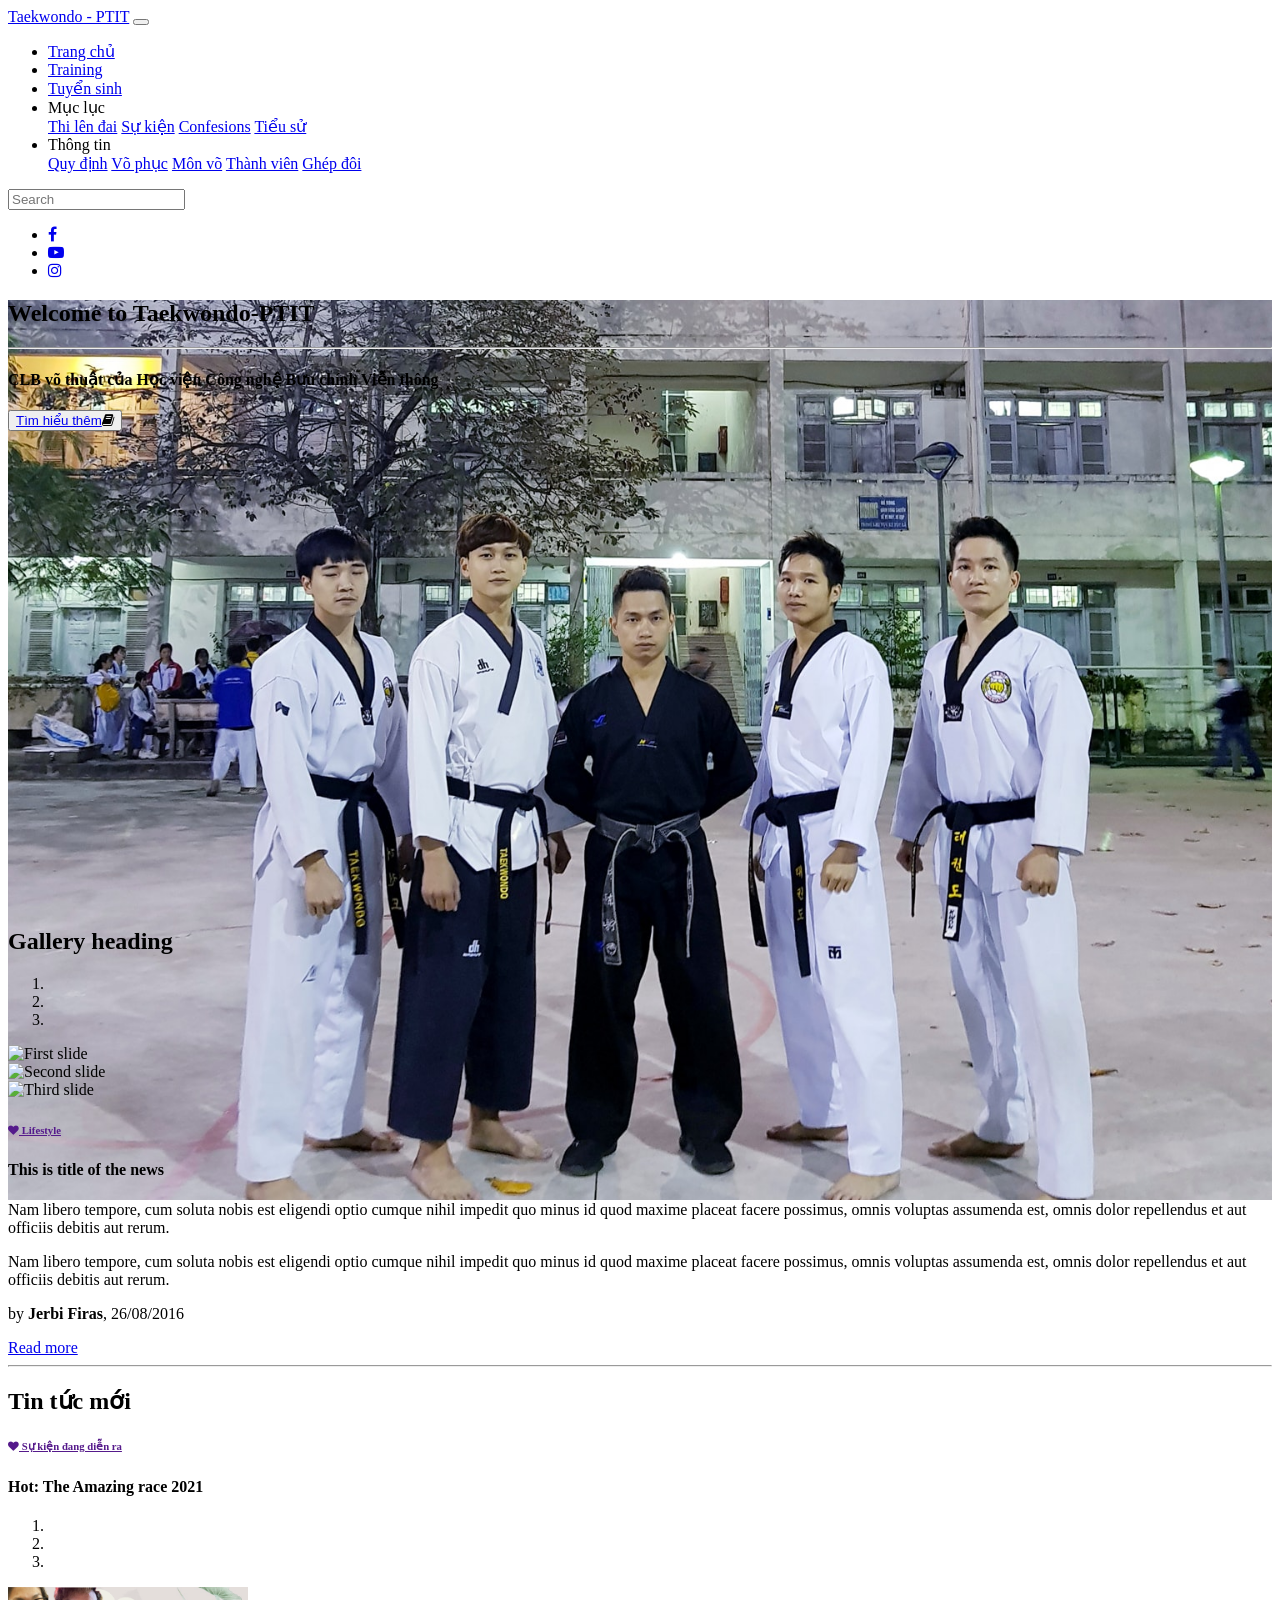
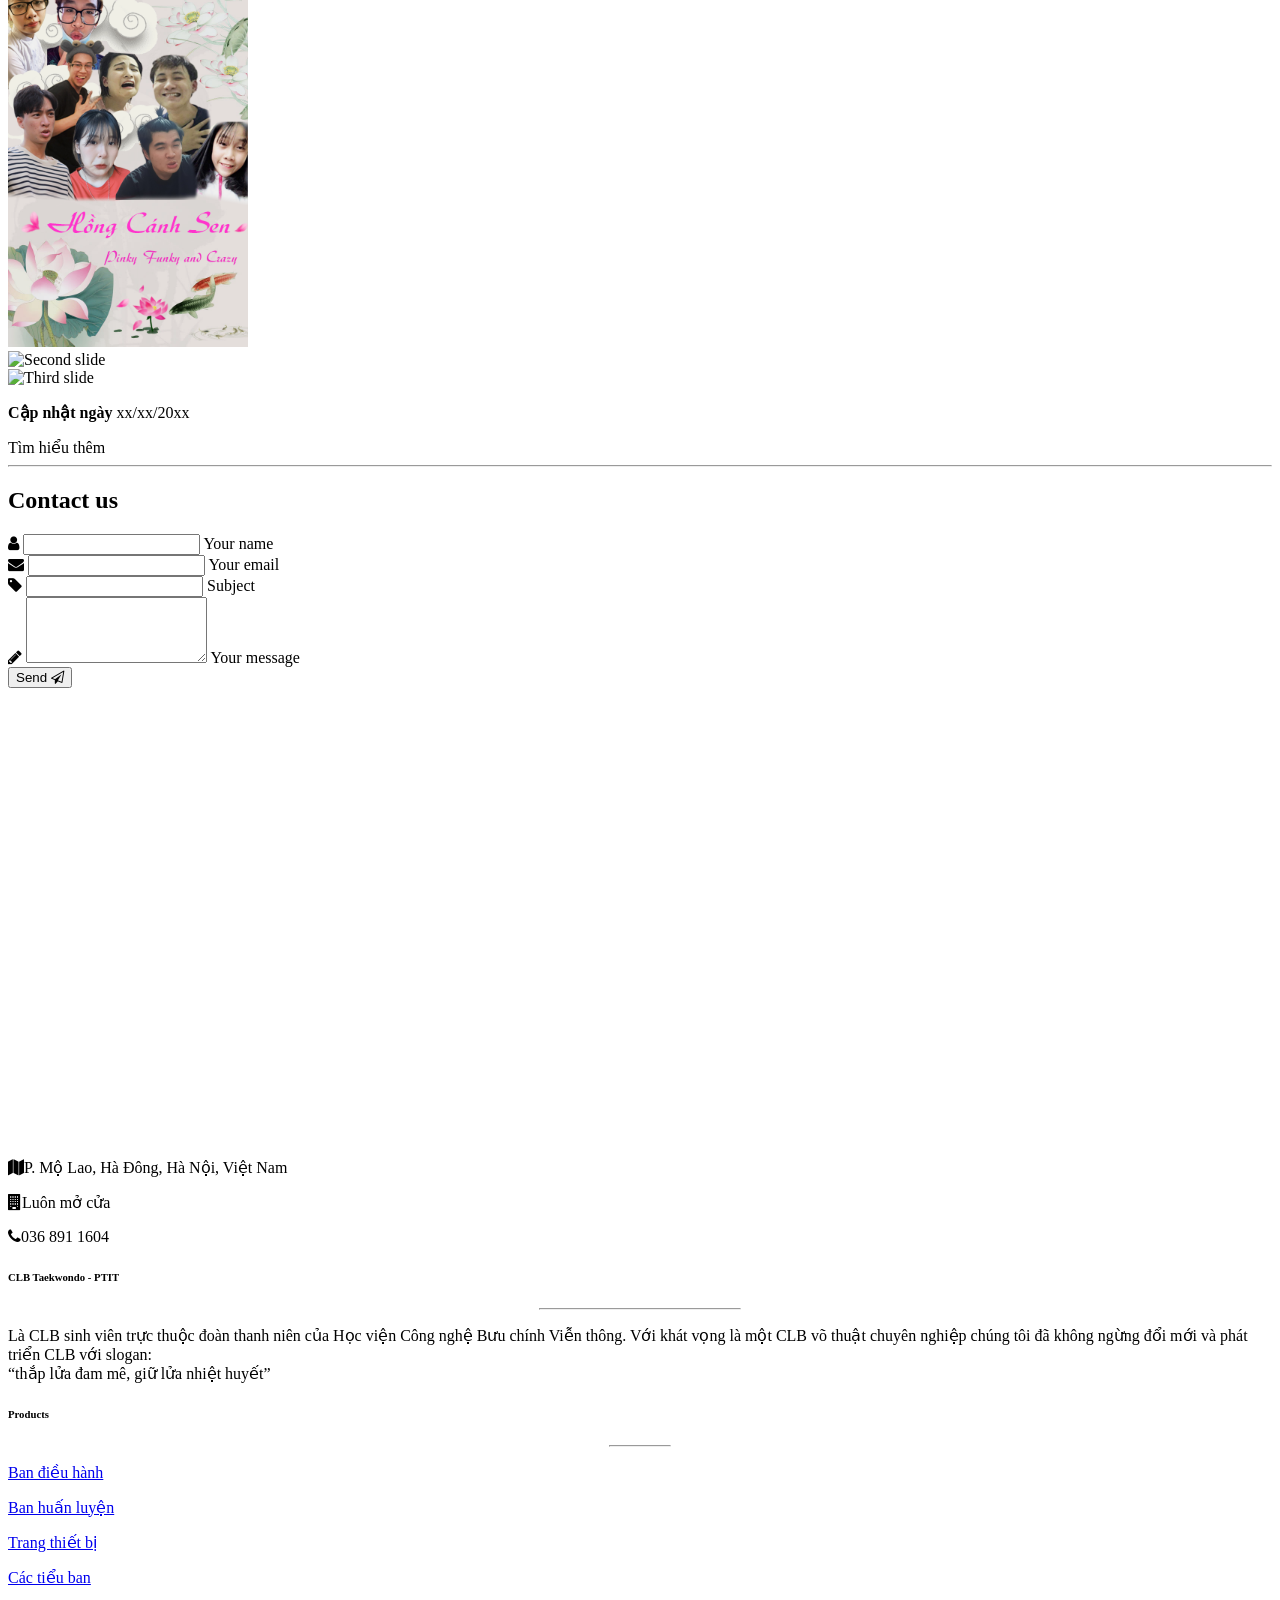
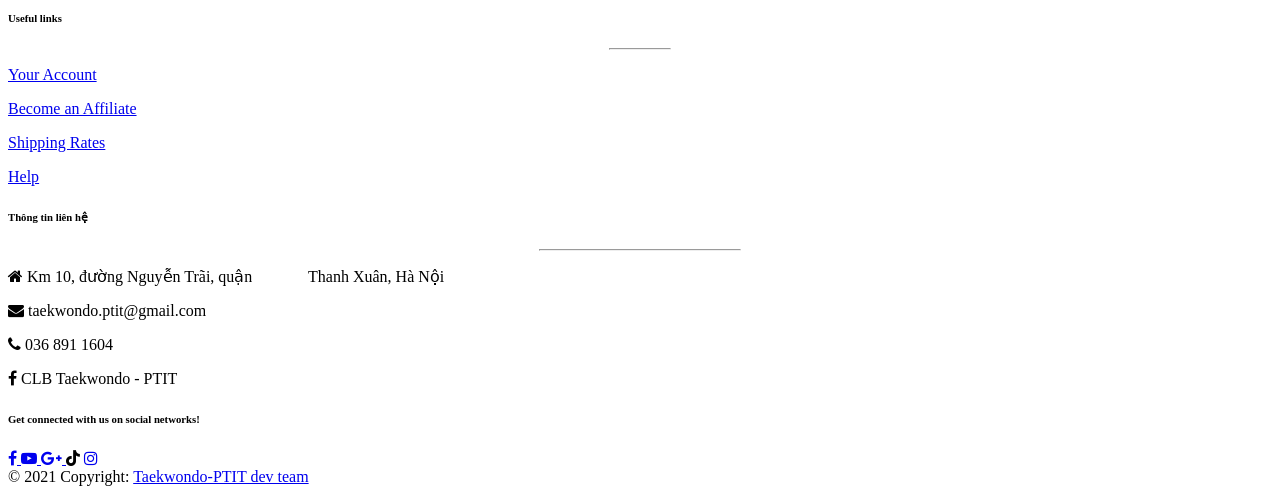
==== bandieuhanh.html @ 9d8fe041 "Them trang phu" ====
<!DOCTYPE html>
<html lang="en">

<head>
    <meta charset="utf-8">
    <meta name="viewport" content="width=device-width, initial-scale=1, shrink-to-fit=no">
    <meta http-equiv="x-ua-compatible" content="ie=edge">
    <link rel="shortcut icon" href="/favicon.ico">
    <title>Câu lạc bộ Taekwondo-PTIT</title>
    <!-- Font Awesome -->
    <link rel="stylesheet" href="https://cdnjs.cloudflare.com/ajax/libs/font-awesome/5.15.1/css/all.min.css" />
    <link rel="stylesheet" href="https://maxcdn.bootstrapcdn.com/font-awesome/4.7.0/css/font-awesome.min.css">
    <!-- Bootstrap core CSS -->
    <link href="css/bootstrap.min.css" rel="stylesheet">
    <!-- Material Design Bootstrap -->
    <link href="css/mdb.min.css" rel="stylesheet">
    <!-- Your custom styles (optional) -->
    <link href="css/style.css" rel="stylesheet">
</head>

<body>
  <!--Main Navigation-->
  <header>
    <!--Navbar-->

    <nav class="navbar navbar-expand-lg navbar-dark fixed-top scrolling-navbar">

        <div class="container">

            <!-- Navbar brand -->
            <a class="navbar-brand" href="#">Taekwondo - PTIT</a>

            <!-- Collapse button -->
            <button class="navbar-toggler" type="button" data-toggle="collapse" data-target="#basicExampleNav" aria-controls="basicExampleNav"
                aria-expanded="false" aria-label="Toggle navigation">
                <span class="navbar-toggler-icon"></span>
            </button>

            <!-- Collapsible content -->
            <div class="collapse navbar-collapse" id="basicExampleNav">

                <!-- Links -->

<ul class="navbar-nav mr-auto smooth-scroll">
                    <li class="nav-item active">
                        <a class="nav-link" href="index.html">Trang chủ
                            <span class="sr-only">(current)</span>
                        </a>
                    </li>
                    <li class="nav-item">
                        <a class="nav-link" href="http://quiz.taek.cf">Training</a>
                    </li>
                    <li class="nav-item">
                        <a class="nav-link" href="signup.html">Tuyển sinh</a>
                    </li>

                    <!-- Dropdown -->
                    <li class="nav-item dropdown">
                        <a class="nav-link dropdown-toggle" id="navbarDropdownMenuLink" data-toggle="dropdown" aria-haspopup="true" aria-expanded="false">Mục lục</a>
                        <div class="dropdown-menu dropdown-primary" aria-labelledby="navbarDropdownMenuLink">
                            <a class="dropdown-item" href="#">Thi lên đai</a>
                            <a class="dropdown-item" href="#">Sự kiện</a>
                            <a class="dropdown-item" href="#">Confesions</a>
                            <a class="dropdown-item" href="#">Tiểu sử</a>
                        </div>
                    </li>

                    <li class="nav-item dropdown">
                        <a class="nav-link dropdown-toggle" id="navbarDropdownMenuLink" data-toggle="dropdown" aria-haspopup="true" aria-expanded="false">Thông tin</a>
                        <div class="dropdown-menu dropdown-primary" aria-labelledby="navbarDropdownMenuLink">
                            <a class="dropdown-item" href="#">Quy định</a>
                            <a class="dropdown-item" href="/vophuc.html">Võ phục</a>
                            <a class="dropdown-item" href="#">Môn võ</a>
                            <a class="dropdown-item" href="/thanhvien.html">Thành viên</a>
                            <a class="dropdown-item" href="/ghepdoi.html">Ghép đôi</a>
                        </div>
                    </li>
                </ul>
                <!-- Links -->

                <form class="form-inline">
                    <div class="md-form mt-0">
                        <input class="form-control mr-sm-2" type="text" placeholder="Search" aria-label="Search">
                    </div>
                </form>
            </div>
            <!-- Collapsible content -->
            <!-- Social Icon  -->
            <ul class="navbar-nav nav-flex-icons">
                <li class="nav-item">
                    <a class="nav-link" href="https://www.facebook.com/taekwondo.ptit"><i class="fa fa-facebook"></i></a>
                </li>
                <li class="nav-item">
                    <a class="nav-link" href="https://www.youtube.com/c/PTITTaekwondo/featured"><i class="fa fa-youtube-play"></i></a>
                </li>
                <li class="nav-item">
                    <a class="nav-link" href="https://www.instagram.com/taekwondo.ptit/"><i class="fa fa-instagram"></i></a>
                </li>
            </ul>
        </div>
    </nav>
    <!--Mask-->
<div id="intro" class="view">

  <!--Mask-->
  <div id="intro" class="view">

      <div class="mask rgba-black-strong">

          <div class="container-fluid d-flex align-items-center justify-content-center h-100">

              <div class="row d-flex justify-content-center text-center">

                  <div class="col-md-10">

                      <!-- Heading -->
                      <h2 class="display-4 font-weight-bold white-text pt-5 mb-2">Welcome to Taekwondo-PTIT</h2>

                      <!-- Divider -->
                      <hr class="hr-light">

                      <!-- Description -->
                      <h4 class="white-text my-4">CLB võ thuật của Học viện Công nghệ Bưu chính Viễn thông</h4>
                      <button type="button" class="btn btn-outline-white"><a href="#end_headers" class="white-text my-4"><span></span>Tìm hiểu thêm</a><i class="fa fa-book ml-2"></i></button>
                      <section id="end_headers"></section>
                  </div>

              </div>

          </div>

      </div>

  </div>
  <!--/.Mask-->

</div>
<!--/.Mask-->
    <!--/.Navbar-->
  </header>
  <!--Main Navigation-->

  <!--Main layout-->
  <!--Main layout-->
  <main class="mt-5">
      <div class="container">

        <section id="gallery">

            <!-- Heading -->
            <h2 class="mb-5 font-weight-bold text-center">Gallery heading</h2>
      
            <!--Grid row-->
            <div class="row">
      
                <!--Grid column-->
                <!--Grid column-->
      <div class="col-md-6 mb-4">
      
          <!--Carousel Wrapper-->
          <div id="carousel-example-1z" class="carousel slide carousel-fade" data-ride="carousel">
              <!--Indicators-->
              <ol class="carousel-indicators">
                  <li data-target="#carousel-example-1z" data-slide-to="0" class="active"></li>
                  <li data-target="#carousel-example-1z" data-slide-to="1"></li>
                  <li data-target="#carousel-example-1z" data-slide-to="2"></li>
              </ol>
              <!--/.Indicators-->
              <!--Slides-->
              <div class="carousel-inner z-depth-1-half" role="listbox">
                  <!--First slide-->
                  <div class="carousel-item active">
                      <img class="d-block w-100" src="https://mdbootstrap.com/img/Photos/Others/images/84.jpg" alt="First slide">
                  </div>
                  <!--/First slide-->
                  <!--Second slide-->
                  <div class="carousel-item">
                      <img class="d-block w-100" src="https://mdbootstrap.com/img/Photos/Others/images/85.jpg" alt="Second slide">
                  </div>
                  <!--/Second slide-->
                  <!--Third slide-->
                  <div class="carousel-item">
                      <img class="d-block w-100" src="https://mdbootstrap.com/img/Photos/Others/images/86.jpg" alt="Third slide">
              <!--/.Controls-->
          </div>
          <!--/.Carousel Wrapper-->
      
      </div>
      <!--Grid column-->
                <div class="col-md-6 mb-4">
                  <!--Grid column-->
                  <div class="col-md-6">
      
                      <!--Excerpt-->
                      <a href="" class="teal-text">
                          <h6 class="pb-1"><i class="fa fa-heart"></i><strong> Lifestyle </strong></h6>
                      </a>
                      <h4 class="mb-3"><strong>This is title of the news</strong></h4>
                      <p>Nam libero tempore, cum soluta nobis est eligendi optio cumque nihil impedit quo minus id quod maxime
                          placeat facere possimus, omnis voluptas assumenda est, omnis dolor repellendus et aut officiis
                          debitis aut rerum.</p>
      
                      <p>Nam libero tempore, cum soluta nobis est eligendi optio cumque nihil impedit quo minus id quod maxime
                          placeat facere possimus, omnis voluptas assumenda est, omnis dolor repellendus et aut officiis
                          debitis aut rerum.</p>
                      <p>by <a><strong>Jerbi Firas</strong></a>, 26/08/2016</p>
                      <a class="btn btn-primary btn-md" href="https://www.facebook.com/thanh.letien.714049">Read more</a>
      
                  </div>
                  <!--Grid column-->
      
      
                </div>
                <!--Grid column-->
      
                <!--Grid column-->
                <div class="col-md-6">
      
      
      
                </div>
                <!--Grid column-->
      
            </div>
            <!--Grid row-->
      
        </section>
        <!--Section: Gallery-->
      
          <hr class="my-5">

          <!--Section: Gallery-->
          <!--Section: Gallery-->
  <section id="gallery">

      <!-- Heading -->
      <h2 class="mb-5 font-weight-bold text-center">Tin tức mới</h2>

      <!--Grid row-->
      <div class="row">

          <!--Grid column-->
          <!--Grid column-->
<div class="col-md-6 mb-4">

    <!--Carousel Wrapper-->
    <a href="" class="link">
        <h6 class="pb-1"><i class="fa fa-heart"></i><strong> Sự kiện đang diễn ra </strong></h6>
    </a>
    <h4 class="mb-3"><strong>Hot: The Amazing race 2021</strong></h4>
    <div id="carousel-example-1z" class="carousel slide carousel-fade" data-ride="carousel">
        <!--Indicators-->
        <ol class="carousel-indicators">
            <li data-target="#carousel-example-1z" data-slide-to="0" class="active"></li>
            <li data-target="#carousel-example-1z" data-slide-to="1"></li>
            <li data-target="#carousel-example-1z" data-slide-to="2"></li>
        </ol>
        <!--/.Indicators-->
        <!--Slides-->
        <div class="carousel-inner z-depth-1-half" role="listbox">
            <!--First slide-->
            <div class="carousel-item active">
                <img class="d-block w-100" src="/img/hoatdong/ama6.png" alt="First slide" style=" height: 360px; object-fit: cover;">
            </div>
            <!--/First slide-->
            <!--Second slide-->
            <div class="carousel-item">
                <img class="d-block w-100" src="https://mdbootstrap.com/img/Photos/Others/images/85.jpg" alt="Second slide">
            </div>
            <!--/Second slide-->
            <!--Third slide-->
            <div class="carousel-item">
                <img class="d-block w-100" src="https://mdbootstrap.com/img/Photos/Others/images/86.jpg" alt="Third slide">
            </div>
            <!--/Third slide-->
        </div>
        <!--/.Slides-->
        <!--Controls-->
        <a class="carousel-control-prev" href="#carousel-example-1z" role="button" data-slide="prev">
            <span class="carousel-control-prev-icon" aria-hidden="true"></span>
            <span class="sr-only">Previous</span>
        </a>
        <a class="carousel-control-next" href="#carousel-example-1z" role="button" data-slide="next">
            <span class="carousel-control-next-icon" aria-hidden="true"></span>
            <span class="sr-only">Next</span>
        </a>
        <p><a><strong>Cập nhật ngày</strong></a> xx/xx/20xx</p>
        <a class="btn btn-primary btn-md">Tìm hiểu thêm</a>
        <!--/.Controls-->
    </div>
    <!--/.Carousel Wrapper-->

</div>
<!--Grid column-->
          <div class="col-md-6 mb-4">
            <!--Grid column-->
            <div class="col-md-12">
                <!--cmt FB-->
                <div id="fb-root" class="col-lg-1 col-md-6"></div>
                <script async defer crossorigin="anonymous" src="https://connect.facebook.net/vi_VN/sdk.js#xfbml=1&version=v11.0&appId=285078402724803&autoLogAppEvents=1" nonce="M5iCdCdW"></script>        
                <div class="fb-comments" data-href="https://www.facebook.com/taekwondo.ptit/posts/4247900958662551" data-width="515" data-numposts="2">
                </div>
                <div class="col-lg-1 col-md-12"></div>
                <!--cmt fb-->
            </div>
            <!--Grid column-->


          </div>
          <!--Grid column-->

          <!--Grid column-->
          <div class="col-md-6">



          </div>
          <!--Grid column-->

      </div>
      <!--Grid row-->

  </section>
  <!--Section: Gallery-->
          <!--Section: Gallery-->

          <hr class="my-5">

          <!--Section: Contact-->
          <!--Section: Contact-->
    <section id="contact">

        <!-- Heading -->
        <h2 class="mb-5 font-weight-bold text-center">Contact us</h2>

        <!--Grid row-->
        <div class="row">

          <!--Grid column-->
    <div class="col-lg-5 col-md-12">
      <!-- Form contact -->
      <form class="p-5">
        <div class="md-form form-sm"> <i class="fa fa-user prefix grey-text"></i>
          <input type="text" id="form3" class="form-control form-control-sm">
          <label for="form3">Your name</label>
        </div>
        <div class="md-form form-sm"> <i class="fa fa-envelope prefix grey-text"></i>
          <input type="text" id="form2" class="form-control form-control-sm">
          <label for="form2">Your email</label>
        </div>
        <div class="md-form form-sm"> <i class="fa fa-tag prefix grey-text"></i>
          <input type="text" id="form32" class="form-control form-control-sm">
          <label for="form34">Subject</label>
        </div>
        <div class="md-form form-sm"> <i class="fa fa-pencil prefix grey-text"></i>
          <textarea type="text" id="form8" class="md-textarea form-control form-control-sm" rows="4"></textarea>
          <label for="form8">Your message</label>
        </div>
        <div class="text-center mt-4">
          <button class="btn btn-primary">Send <i class="fa fa-paper-plane-o ml-1"></i></button>
        </div>
      </form>
      <!-- Form contact -->
    </div>
    <!--Grid column-->
        <div class="col-lg-2 col-md-12">



        </div>
        <!--Grid column-->

        <!--Grid column-->
        <div class="col-lg-5 col-md-12">

          <!--Google map-->
          <!-- <div id="map-container" class="z-depth-1-half map-container mb-5" style="height: 400px"></div> -->
          <iframe src="https://www.google.com/maps/embed?pb=!1m18!1m12!1m3!1d59614.138624759544!2d105.74406439994821!3d20.95718654436127!2m3!1f0!2f0!3f0!3m2!1i1024!2i768!4f13.1!3m3!1m2!1s0x3135ade1a3c1bb5d%3A0x5672057fb1892ed3!2zSOG7jWMgVmnhu4duIEPDtG5nIG5naOG7hyBCxrB1IENow61uaCBWaeG7hW4gVGjDtG5nIEjDoCBO4buZaQ!5e0!3m2!1svi!2s!4v1624217800967!5m2!1svi!2s" width="100%" height="450" style="border:0;" allowfullscreen="" loading="lazy"></iframe>
          <!--Grid row-->
          <div class="row text-center">

              <!--Grid column-->
              <div class="col-lg-4 col-md-12 mb-3">

                  <p><i class="fa fa-map fa-1x mr-2 grey-text"></i>P. Mộ Lao, Hà Đông, Hà Nội, Việt Nam</p>

              </div>
              <!--Grid column-->

              <!--Grid column-->
              <div class="col-lg-4 col-md-6 mb-3">

                  <p><i class="fa fa-building fa-1x mr-2 grey-text"></i>Luôn mở cửa</p>

              </div>
              <!--Grid column-->

              <!--Grid column-->
              <div class="col-lg-4 col-md-6 mb-3">

                  <p><i class="fa fa-phone fa-1x mr-2 grey-text"></i>036 891 1604</p>

              </div>
              <!--Grid column-->

          </div>
          <!--Grid row-->
          <!--Thông tin thành viên-->
        </div>
        <div class="col-lg-3 col-md-12"> </div>
        <div class="col-lg-3 col-md-12"> </div>

        <!--Grid column-->
        <div class="col-lg-5 col-md-12"> </div>
        <div class="col-lg-6 col-md-12">
		</div>
        <div class="col-lg-3 col-md-12"> </div>


<!--Thông tin thành viên-->
</div>
        <!--Grid row-->

    </section>
    <!--Section: Contact-->
          <!--Section: Contact-->

      </div>
  </main>
  <!--Main layout-->
  <!--Main layout-->

  <!--Footer-->
  <!--Footer-->
  <footer class="page-footer font-small rgba-black-strong pt-4 mt-4">

      <!--Footer Links-->
      <!--Footer Links-->
<div class="container mt-5 mb-4 text-center text-md-left">
    <div class="row mt-3">

        <!--First column-->
        <div class="col-md-3 col-lg-4 col-xl-3 mb-4">
            <h6 class="text-uppercase font-weight-bold">
                <strong>CLB Taekwondo - PTIT</strong>
            </h6>
            <hr class="deep-purple accent-2 mb-4 mt-0 d-inline-block mx-auto" style="width: 200px;">
            <p>Là CLB sinh viên trực thuộc đoàn thanh niên của Học viện Công nghệ Bưu chính Viễn thông. Với khát vọng là một CLB võ thuật chuyên nghiệp chúng tôi đã không ngừng đổi mới và phát triển CLB với slogan:<br> “thắp lửa đam mê, giữ lửa nhiệt huyết”</p>
        </div>
        <!--/.First column-->

        <!--Second column-->
        <div class="col-md-2 col-lg-2 col-xl-2 mx-auto mb-4">
            <h6 class="text-uppercase font-weight-bold">
                <strong>Products</strong>
            </h6>
            <hr class="deep-purple accent-2 mb-4 mt-0 d-inline-block mx-auto" style="width: 60px;">
            <p>
                <a href="#!">Ban điều hành</a>
            </p>
            <p>
                <a href="#!">Ban huấn luyện</a>
            </p>
            <p>
                <a href="#!">Trang thiết bị</a>
            </p>
            <p>
                <a href="#!">Các tiểu ban</a>
            </p>
        </div>
        <!--/.Second column-->

        <!--Third column-->
        <div class="col-md-3 col-lg-2 col-xl-2 mx-auto mb-4">
            <h6 class="text-uppercase font-weight-bold">
                <strong>Useful links</strong>
            </h6>
            <hr class="deep-purple accent-2 mb-4 mt-0 d-inline-block mx-auto" style="width: 60px;">
            <p>
                <a href="#!">Your Account</a>
            </p>
            <p>
                <a href="#!">Become an Affiliate</a>
            </p>
            <p>
                <a href="#!">Shipping Rates</a>
            </p>
            <p>
                <a href="#!">Help</a>
            </p>
        </div>
        <!--/.Third column-->

        <!--Fourth column-->
        <div class="col-md-4 col-lg-3 col-xl-3">
            <h6 class="text-uppercase font-weight-bold">
                <strong>Thông tin liên hệ</strong>
            </h6>
            <hr class="deep-purple accent-2 mb-4 mt-0 d-inline-block mx-auto" style="width: 200px;">
            <p>
                <i class="fa fa-home mr-3"></i> Km 10, đường Nguyễn Trãi, quận &nbsp &nbsp &nbsp &nbsp &nbsp &nbsp &nbspThanh Xuân, Hà Nội </p>
            <p>
                <i class="fa fa-envelope mr-3"></i> taekwondo.ptit@gmail.com</p>
            <p>
                <i class="fa fa-phone mr-3"></i> 036 891 1604</p>
            <p>
                <i class="fa fa-facebook mr-3"></i> CLB Taekwondo - PTIT
                <a class="nav-link" href="https://www.facebook.com/messages/t/310527119066641"><i class="CLB Taekwondo - PTIT"></i></a>
            </p>
        </div>
        <!--/.Fourth column-->

    </div>
</div>
<!--/.Footer Links-->
<!--Footer-->
<footer class="page-footer font-small blue">

    <!-- Social buttons -->
    <div class="primary-color">
        <div class="container">
            <!--Grid row-->
            <div class="row py-4 d-flex align-items-center">

                <!--Grid column-->
                <div class="col-md-6 col-lg-5 text-center text-md-left mb-4 mb-md-0">
                    <h6 class="mb-0 white-text">Get connected with us on social networks!</h6>
                </div>
                <!--Grid column-->

                <!--Grid column-->
                <div class="col-md-6 col-lg-7 text-center text-md-right">
                    <!--Facebook-->
                    <a class= "fb-ic" "nav-link" href="https://www.facebook.com/taekwondo.ptit">
                        <i class="fa fa-facebook white-text mr-4"> </i>
                    </a>
                    <!--Youtube-->
                    <a class="yt-ic" "nav-link" href="https://www.youtube.com/c/PTITTaekwondo/featured">
                        <i class="fa fa-youtube-play white-text mr-4"> </i>
                    </a>
                    <!--Google +-->
                    <a class="gplus-ic" href="taekwondo.ptit@gmail.com">
                        <i class="fa fa-google-plus white-text mr-4"> </i>
                    </a>
                    <!--Messenger-->
                    <a class="tik-ic">
                        <i class="fab fa-tiktok white-text mr-4"> </i>
                    </a>
                    <!--Instagram-->
                    <a class="ins-ic" "nav-link" href="https://www.instagram.com/taekwondo.ptit/">
                        <i class="fa fa-instagram white-text mr-lg-4"> </i>
                    </a>
                </div>
                <!--Grid column-->

            </div>
            <!--Grid row-->
        </div>
    </div>
    <!-- Social buttons -->

    <!--Footer Links-->


              <!--First column-->

      <!--/.Footer Links-->

      <!--Copyright-->
      <!--Footer-->
<footer class="page-footer unique-color-dark pt-0">
          © 2021 Copyright:
          <a href="#"> Taekwondo-PTIT dev team </a>
      </div>
      <!--/.Copyright-->

  </footer>
  <!--/.Footer-->
  <!--Footer-->
    <!-- JQuery -->
    <script type="text/javascript" src="js/jquery-3.3.1.min.js"></script>
    <!-- Bootstrap tooltips -->
    <script type="text/javascript" src="js/popper.min.js"></script>
    <!-- Bootstrap core JavaScript -->
    <script type="text/javascript" src="js/bootstrap.min.js"></script>
    <!-- MDB core JavaScript -->
    <script type="text/javascript" src="js/mdb.min.js"></script>
    <!-- <script src="https://maps.google.com/maps/api/js"></script> -->
    <script>
    $('.carousel').carousel({
        interval: 2000,
    })
</script>
<!-- Google Maps settings -->
<script>
  // Regular map
  function regular_map() {
      var var_location = new google.maps.LatLng(36.870806, 10.197207);

      var var_mapoptions = {
          center: var_location,
          zoom: 14
      };

      var var_map = new google.maps.Map(document.getElementById("map-container"),
          var_mapoptions);

      var var_marker = new google.maps.Marker({
          position: var_location,
          map: var_map,
          title: "Tunisia"
      });
  }

  // Initialize maps
//   google.maps.event.addDomListener(window, 'load', regular_map);
</script>
</body>

</html>
---- css/style.css ----
html,
body,
header,
#intro {
    height: 100%;
}

#intro {
    background: url("../img/background/wallpaper.jpg")no-repeat center center fixed;
    -webkit-background-size: cover;
    -moz-background-size: cover;
    -o-background-size: cover;
    background-size: cover;
}
.top-nav-collapse {
  background-color: #24355C;
}
@media (max-width: 768px) {
  .navbar:not(.top-nav-collapse) {
    background-color: #24355C;
  }
}
@media (min-width: 800px) and (max-width: 850px) {
  .navbar:not(.top-nav-collapse) {
    background-color: #24355C;
  }
}
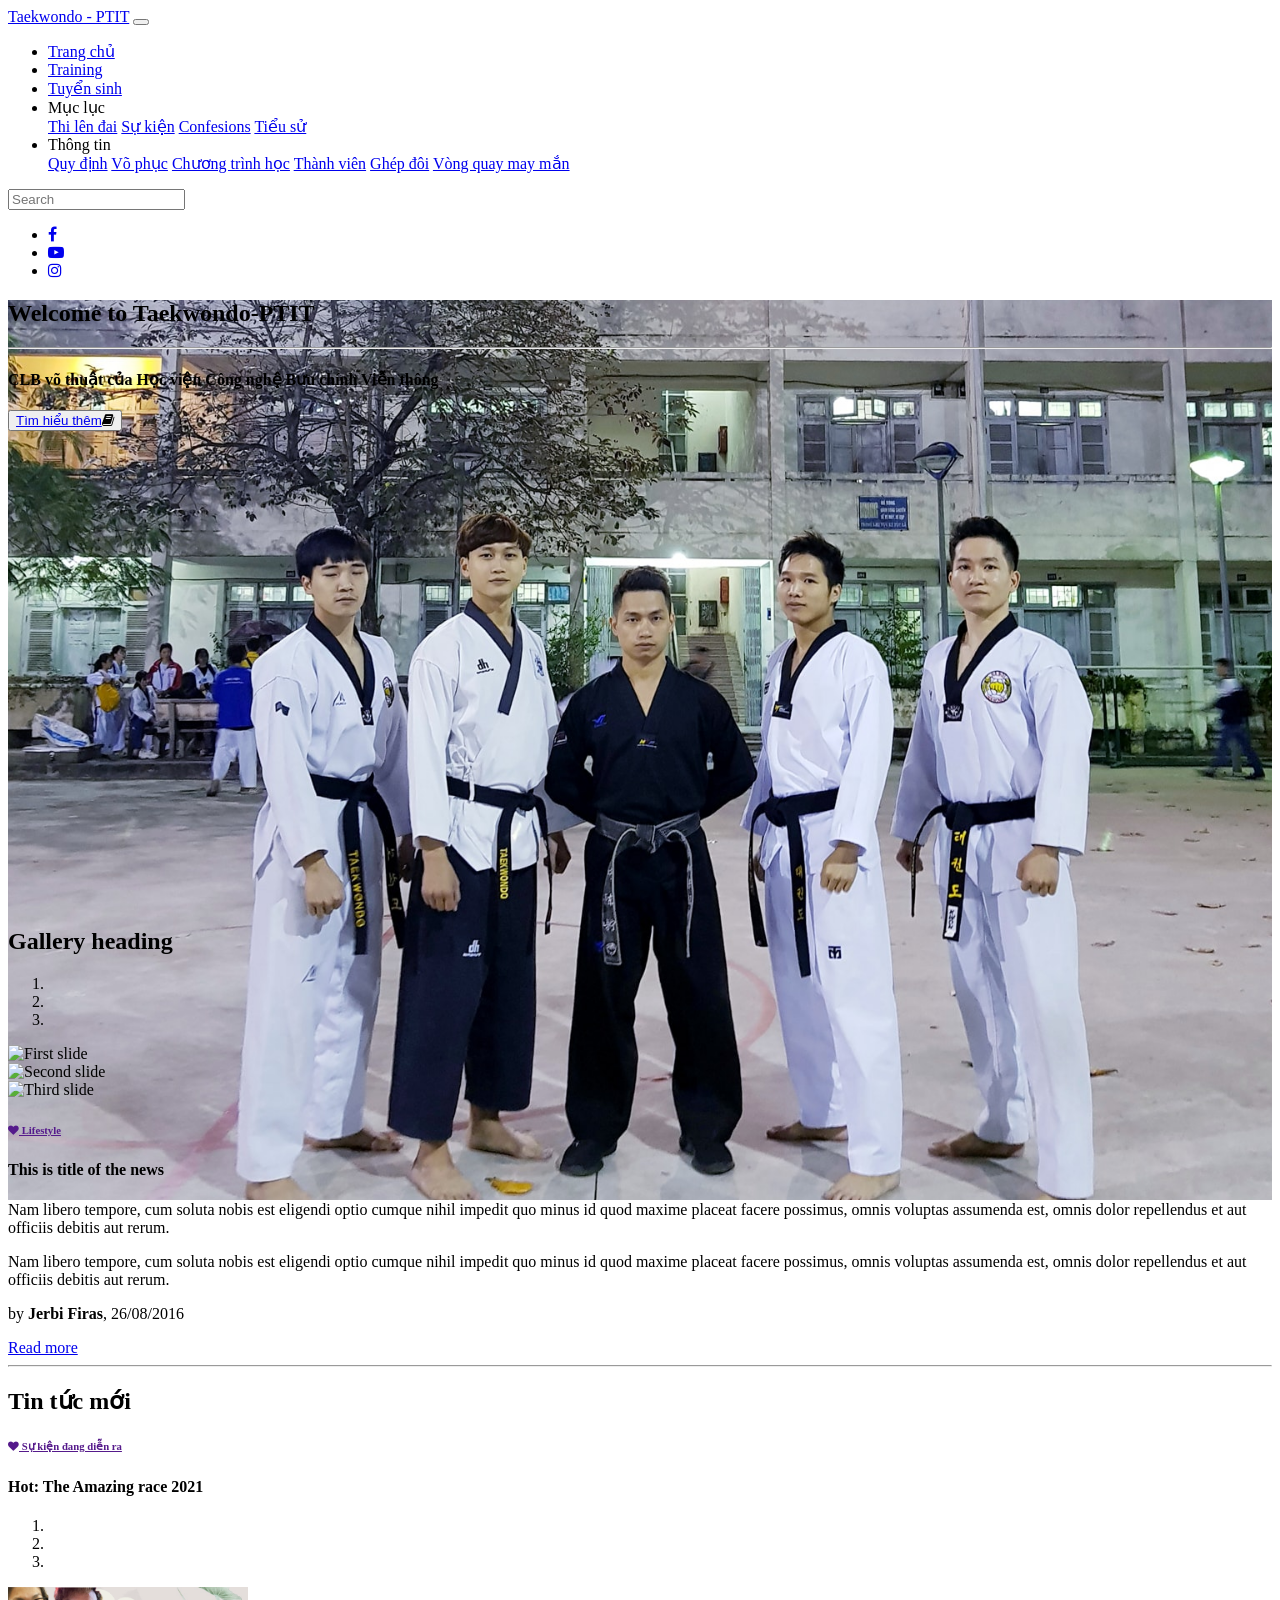
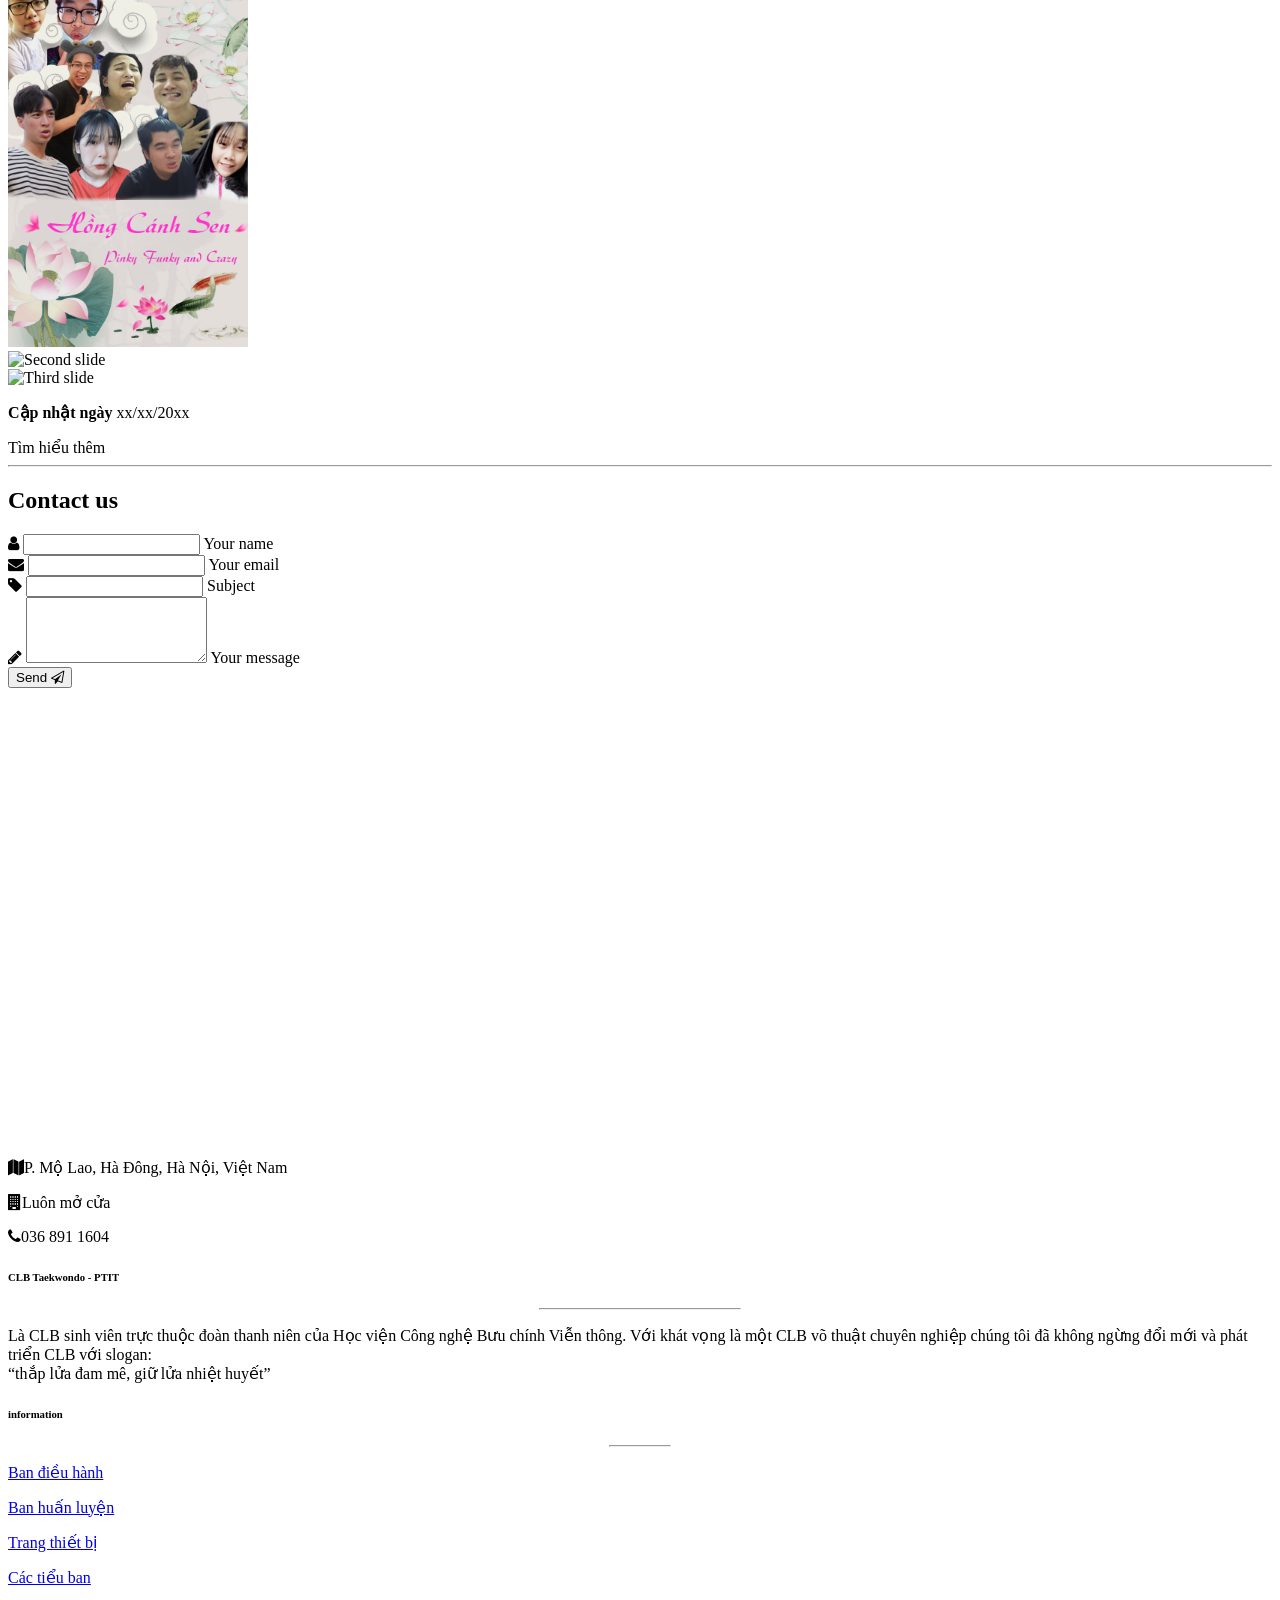
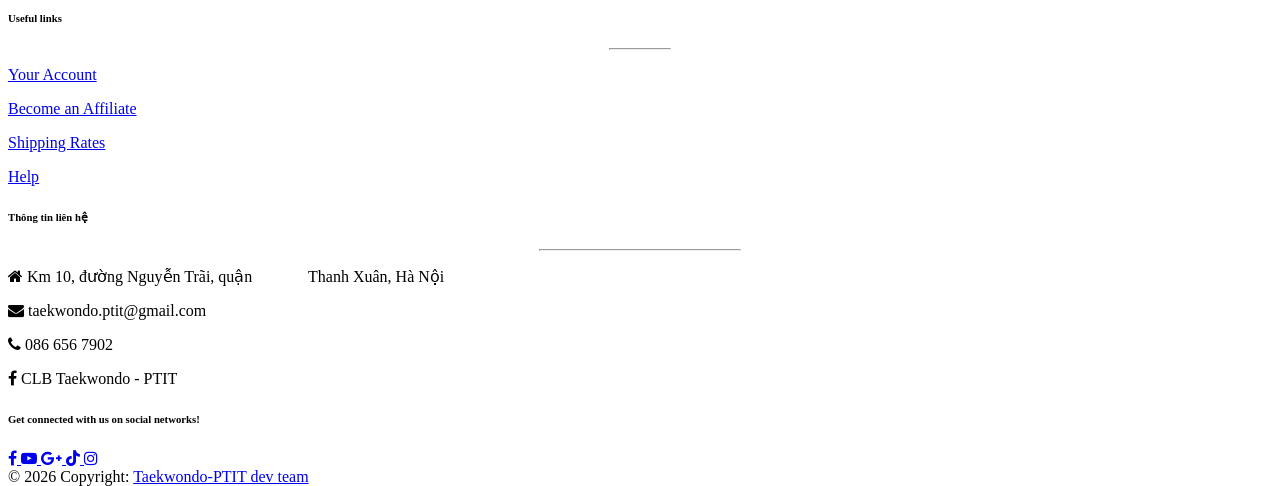
==== commit b4beddde: "Update synchronize header, footer" ====
--- a/bandieuhanh.html
+++ b/bandieuhanh.html
@@ -21,124 +21,7 @@
 
 <body>
   <!--Main Navigation-->
-  <header>
-    <!--Navbar-->
-
-    <nav class="navbar navbar-expand-lg navbar-dark fixed-top scrolling-navbar">
-
-        <div class="container">
-
-            <!-- Navbar brand -->
-            <a class="navbar-brand" href="#">Taekwondo - PTIT</a>
-
-            <!-- Collapse button -->
-            <button class="navbar-toggler" type="button" data-toggle="collapse" data-target="#basicExampleNav" aria-controls="basicExampleNav"
-                aria-expanded="false" aria-label="Toggle navigation">
-                <span class="navbar-toggler-icon"></span>
-            </button>
-
-            <!-- Collapsible content -->
-            <div class="collapse navbar-collapse" id="basicExampleNav">
-
-                <!-- Links -->
-
-<ul class="navbar-nav mr-auto smooth-scroll">
-                    <li class="nav-item active">
-                        <a class="nav-link" href="index.html">Trang chủ
-                            <span class="sr-only">(current)</span>
-                        </a>
-                    </li>
-                    <li class="nav-item">
-                        <a class="nav-link" href="http://quiz.taek.cf">Training</a>
-                    </li>
-                    <li class="nav-item">
-                        <a class="nav-link" href="signup.html">Tuyển sinh</a>
-                    </li>
-
-                    <!-- Dropdown -->
-                    <li class="nav-item dropdown">
-                        <a class="nav-link dropdown-toggle" id="navbarDropdownMenuLink" data-toggle="dropdown" aria-haspopup="true" aria-expanded="false">Mục lục</a>
-                        <div class="dropdown-menu dropdown-primary" aria-labelledby="navbarDropdownMenuLink">
-                            <a class="dropdown-item" href="#">Thi lên đai</a>
-                            <a class="dropdown-item" href="#">Sự kiện</a>
-                            <a class="dropdown-item" href="#">Confesions</a>
-                            <a class="dropdown-item" href="#">Tiểu sử</a>
-                        </div>
-                    </li>
-
-                    <li class="nav-item dropdown">
-                        <a class="nav-link dropdown-toggle" id="navbarDropdownMenuLink" data-toggle="dropdown" aria-haspopup="true" aria-expanded="false">Thông tin</a>
-                        <div class="dropdown-menu dropdown-primary" aria-labelledby="navbarDropdownMenuLink">
-                            <a class="dropdown-item" href="#">Quy định</a>
-                            <a class="dropdown-item" href="/vophuc.html">Võ phục</a>
-                            <a class="dropdown-item" href="#">Môn võ</a>
-                            <a class="dropdown-item" href="/thanhvien.html">Thành viên</a>
-                            <a class="dropdown-item" href="/ghepdoi.html">Ghép đôi</a>
-                        </div>
-                    </li>
-                </ul>
-                <!-- Links -->
-
-                <form class="form-inline">
-                    <div class="md-form mt-0">
-                        <input class="form-control mr-sm-2" type="text" placeholder="Search" aria-label="Search">
-                    </div>
-                </form>
-            </div>
-            <!-- Collapsible content -->
-            <!-- Social Icon  -->
-            <ul class="navbar-nav nav-flex-icons">
-                <li class="nav-item">
-                    <a class="nav-link" href="https://www.facebook.com/taekwondo.ptit"><i class="fa fa-facebook"></i></a>
-                </li>
-                <li class="nav-item">
-                    <a class="nav-link" href="https://www.youtube.com/c/PTITTaekwondo/featured"><i class="fa fa-youtube-play"></i></a>
-                </li>
-                <li class="nav-item">
-                    <a class="nav-link" href="https://www.instagram.com/taekwondo.ptit/"><i class="fa fa-instagram"></i></a>
-                </li>
-            </ul>
-        </div>
-    </nav>
-    <!--Mask-->
-<div id="intro" class="view">
-
-  <!--Mask-->
-  <div id="intro" class="view">
-
-      <div class="mask rgba-black-strong">
-
-          <div class="container-fluid d-flex align-items-center justify-content-center h-100">
-
-              <div class="row d-flex justify-content-center text-center">
-
-                  <div class="col-md-10">
-
-                      <!-- Heading -->
-                      <h2 class="display-4 font-weight-bold white-text pt-5 mb-2">Welcome to Taekwondo-PTIT</h2>
-
-                      <!-- Divider -->
-                      <hr class="hr-light">
-
-                      <!-- Description -->
-                      <h4 class="white-text my-4">CLB võ thuật của Học viện Công nghệ Bưu chính Viễn thông</h4>
-                      <button type="button" class="btn btn-outline-white"><a href="#end_headers" class="white-text my-4"><span></span>Tìm hiểu thêm</a><i class="fa fa-book ml-2"></i></button>
-                      <section id="end_headers"></section>
-                  </div>
-
-              </div>
-
-          </div>
-
-      </div>
-
-  </div>
-  <!--/.Mask-->
-
-</div>
-<!--/.Mask-->
-    <!--/.Navbar-->
-  </header>
+  <my-header></my-header>
   <!--Main Navigation-->
 
   <!--Main layout-->
@@ -431,153 +314,7 @@
   <!--Main layout-->
   <!--Main layout-->
 
-  <!--Footer-->
-  <!--Footer-->
-  <footer class="page-footer font-small rgba-black-strong pt-4 mt-4">
-
-      <!--Footer Links-->
-      <!--Footer Links-->
-<div class="container mt-5 mb-4 text-center text-md-left">
-    <div class="row mt-3">
-
-        <!--First column-->
-        <div class="col-md-3 col-lg-4 col-xl-3 mb-4">
-            <h6 class="text-uppercase font-weight-bold">
-                <strong>CLB Taekwondo - PTIT</strong>
-            </h6>
-            <hr class="deep-purple accent-2 mb-4 mt-0 d-inline-block mx-auto" style="width: 200px;">
-            <p>Là CLB sinh viên trực thuộc đoàn thanh niên của Học viện Công nghệ Bưu chính Viễn thông. Với khát vọng là một CLB võ thuật chuyên nghiệp chúng tôi đã không ngừng đổi mới và phát triển CLB với slogan:<br> “thắp lửa đam mê, giữ lửa nhiệt huyết”</p>
-        </div>
-        <!--/.First column-->
-
-        <!--Second column-->
-        <div class="col-md-2 col-lg-2 col-xl-2 mx-auto mb-4">
-            <h6 class="text-uppercase font-weight-bold">
-                <strong>Products</strong>
-            </h6>
-            <hr class="deep-purple accent-2 mb-4 mt-0 d-inline-block mx-auto" style="width: 60px;">
-            <p>
-                <a href="#!">Ban điều hành</a>
-            </p>
-            <p>
-                <a href="#!">Ban huấn luyện</a>
-            </p>
-            <p>
-                <a href="#!">Trang thiết bị</a>
-            </p>
-            <p>
-                <a href="#!">Các tiểu ban</a>
-            </p>
-        </div>
-        <!--/.Second column-->
-
-        <!--Third column-->
-        <div class="col-md-3 col-lg-2 col-xl-2 mx-auto mb-4">
-            <h6 class="text-uppercase font-weight-bold">
-                <strong>Useful links</strong>
-            </h6>
-            <hr class="deep-purple accent-2 mb-4 mt-0 d-inline-block mx-auto" style="width: 60px;">
-            <p>
-                <a href="#!">Your Account</a>
-            </p>
-            <p>
-                <a href="#!">Become an Affiliate</a>
-            </p>
-            <p>
-                <a href="#!">Shipping Rates</a>
-            </p>
-            <p>
-                <a href="#!">Help</a>
-            </p>
-        </div>
-        <!--/.Third column-->
-
-        <!--Fourth column-->
-        <div class="col-md-4 col-lg-3 col-xl-3">
-            <h6 class="text-uppercase font-weight-bold">
-                <strong>Thông tin liên hệ</strong>
-            </h6>
-            <hr class="deep-purple accent-2 mb-4 mt-0 d-inline-block mx-auto" style="width: 200px;">
-            <p>
-                <i class="fa fa-home mr-3"></i> Km 10, đường Nguyễn Trãi, quận &nbsp &nbsp &nbsp &nbsp &nbsp &nbsp &nbspThanh Xuân, Hà Nội </p>
-            <p>
-                <i class="fa fa-envelope mr-3"></i> taekwondo.ptit@gmail.com</p>
-            <p>
-                <i class="fa fa-phone mr-3"></i> 036 891 1604</p>
-            <p>
-                <i class="fa fa-facebook mr-3"></i> CLB Taekwondo - PTIT
-                <a class="nav-link" href="https://www.facebook.com/messages/t/310527119066641"><i class="CLB Taekwondo - PTIT"></i></a>
-            </p>
-        </div>
-        <!--/.Fourth column-->
-
-    </div>
-</div>
-<!--/.Footer Links-->
-<!--Footer-->
-<footer class="page-footer font-small blue">
-
-    <!-- Social buttons -->
-    <div class="primary-color">
-        <div class="container">
-            <!--Grid row-->
-            <div class="row py-4 d-flex align-items-center">
-
-                <!--Grid column-->
-                <div class="col-md-6 col-lg-5 text-center text-md-left mb-4 mb-md-0">
-                    <h6 class="mb-0 white-text">Get connected with us on social networks!</h6>
-                </div>
-                <!--Grid column-->
-
-                <!--Grid column-->
-                <div class="col-md-6 col-lg-7 text-center text-md-right">
-                    <!--Facebook-->
-                    <a class= "fb-ic" "nav-link" href="https://www.facebook.com/taekwondo.ptit">
-                        <i class="fa fa-facebook white-text mr-4"> </i>
-                    </a>
-                    <!--Youtube-->
-                    <a class="yt-ic" "nav-link" href="https://www.youtube.com/c/PTITTaekwondo/featured">
-                        <i class="fa fa-youtube-play white-text mr-4"> </i>
-                    </a>
-                    <!--Google +-->
-                    <a class="gplus-ic" href="taekwondo.ptit@gmail.com">
-                        <i class="fa fa-google-plus white-text mr-4"> </i>
-                    </a>
-                    <!--Messenger-->
-                    <a class="tik-ic">
-                        <i class="fab fa-tiktok white-text mr-4"> </i>
-                    </a>
-                    <!--Instagram-->
-                    <a class="ins-ic" "nav-link" href="https://www.instagram.com/taekwondo.ptit/">
-                        <i class="fa fa-instagram white-text mr-lg-4"> </i>
-                    </a>
-                </div>
-                <!--Grid column-->
-
-            </div>
-            <!--Grid row-->
-        </div>
-    </div>
-    <!-- Social buttons -->
-
-    <!--Footer Links-->
-
-
-              <!--First column-->
-
-      <!--/.Footer Links-->
-
-      <!--Copyright-->
-      <!--Footer-->
-<footer class="page-footer unique-color-dark pt-0">
-          © 2021 Copyright:
-          <a href="#"> Taekwondo-PTIT dev team </a>
-      </div>
-      <!--/.Copyright-->
-
-  </footer>
-  <!--/.Footer-->
-  <!--Footer-->
+  <my-footer></my-footer>
     <!-- JQuery -->
     <script type="text/javascript" src="js/jquery-3.3.1.min.js"></script>
     <!-- Bootstrap tooltips -->
@@ -586,6 +323,8 @@
     <script type="text/javascript" src="js/bootstrap.min.js"></script>
     <!-- MDB core JavaScript -->
     <script type="text/javascript" src="js/mdb.min.js"></script>
+    <script src="js/modules/header.js" defer></script>
+    <script src="js/modules/footer.js" defer></script>
     <!-- <script src="https://maps.google.com/maps/api/js"></script> -->
     <script>
     $('.carousel').carousel({
--- a/css/style.css
+++ b/css/style.css
@@ -25,3 +25,33 @@
     background-color: #24355C;
   }
 }
+text{
+  font-family:Helvetica, Arial, sans-serif;
+  font-size:11px;
+  pointer-events:none;
+}
+#chart{
+  /* position:absolute; */
+  width:500px;
+  height:500px;
+  top:0;
+  left:0;
+}
+#question{
+  position: absolute;
+  width:400px;
+  height:100px;
+  top:200px;
+  left:-650px;
+}
+#question h1{
+  font-size: 20px;
+  font-weight: bold;
+  font-family: "Helvetica Neue", Helvetica, Arial, sans-serif;
+  position: absolute;
+  padding: 0;
+  margin: 0;
+  top:50%;
+  -webkit-transform:translate(0,-50%);
+          transform:translate(0,-50%);
+}
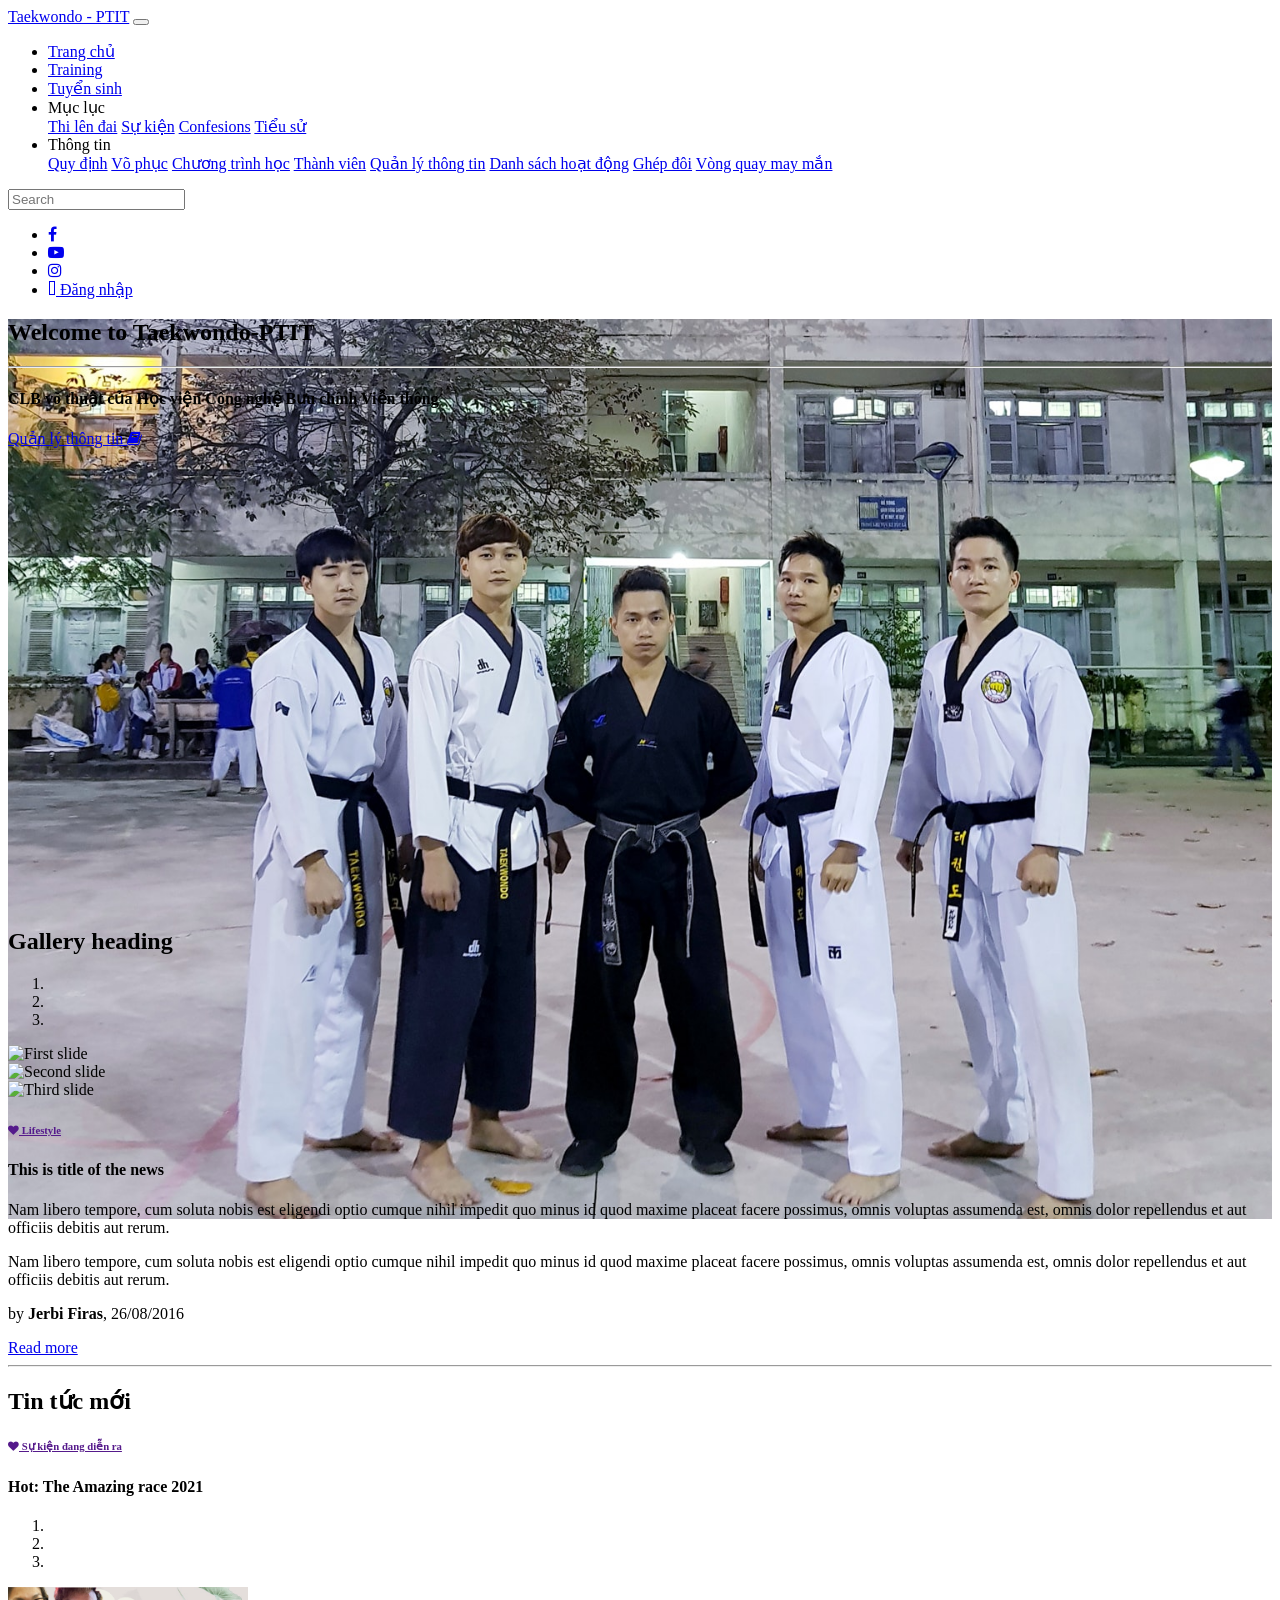
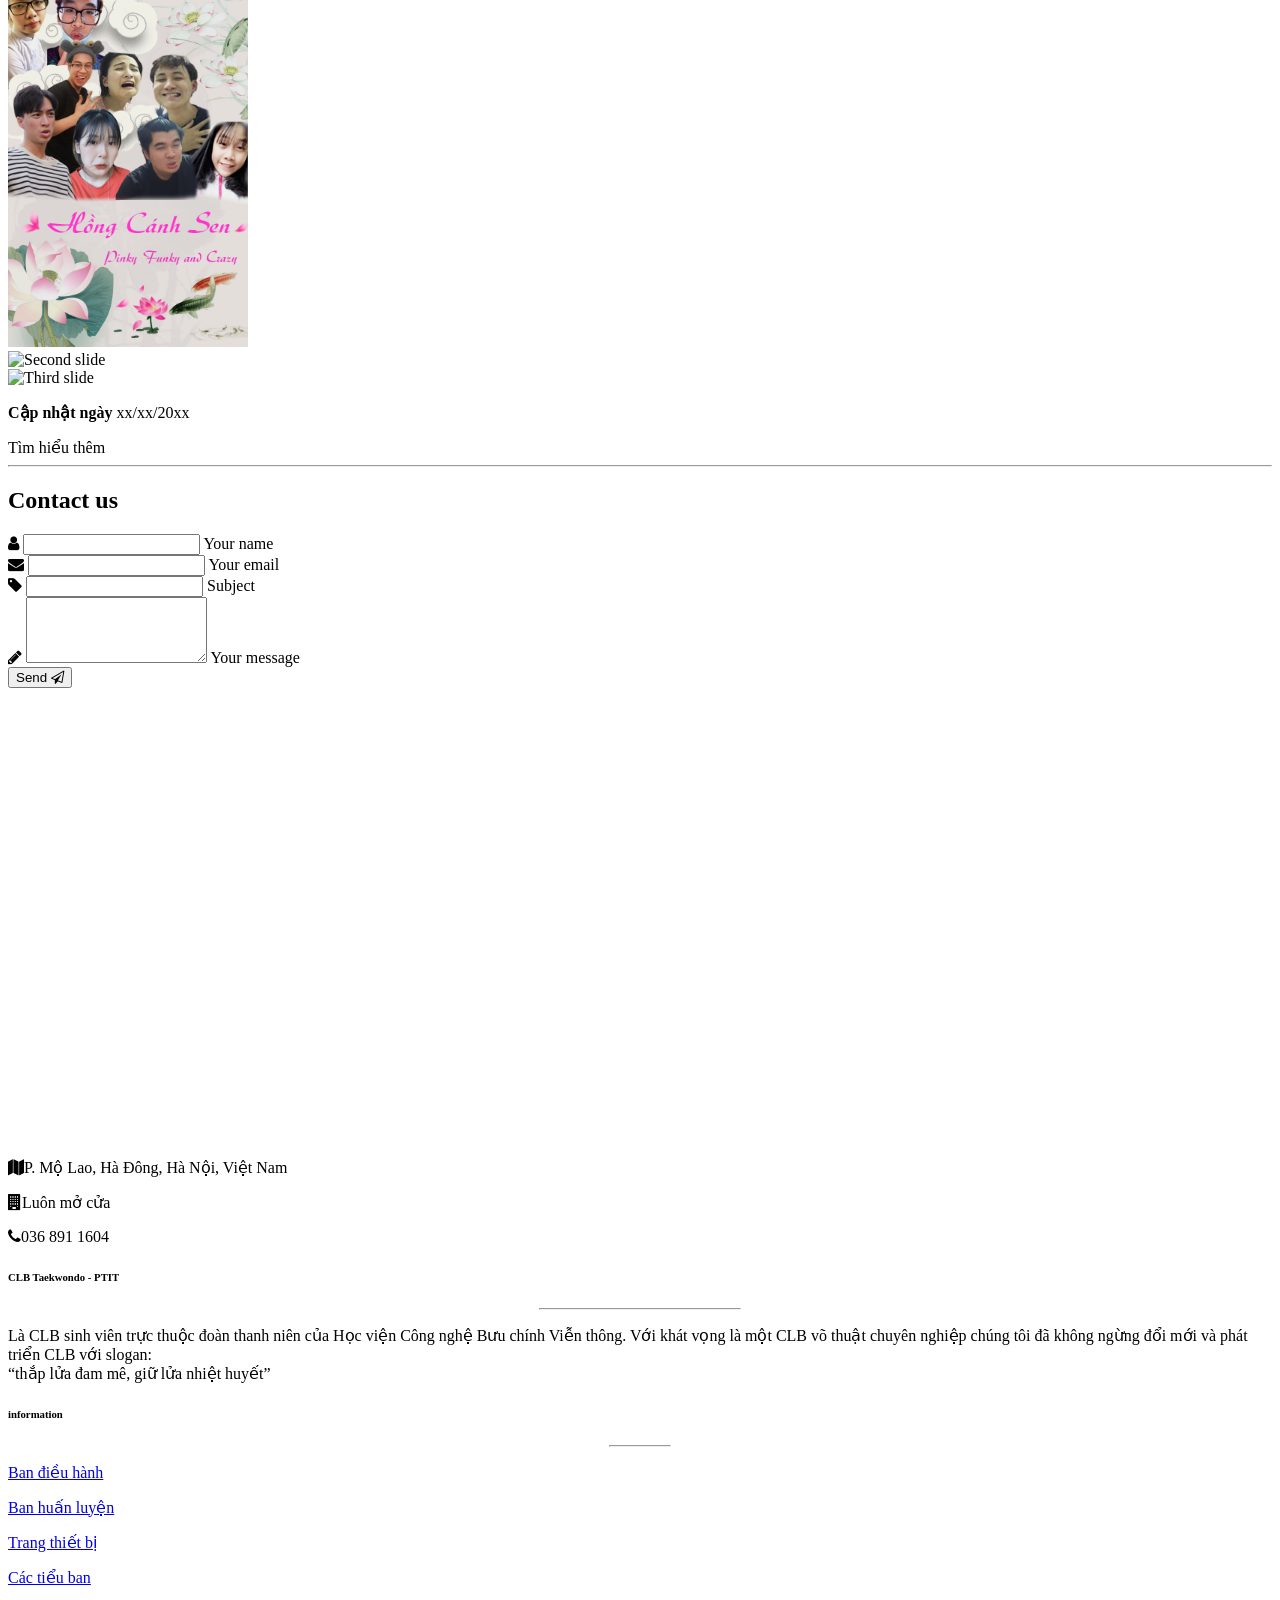
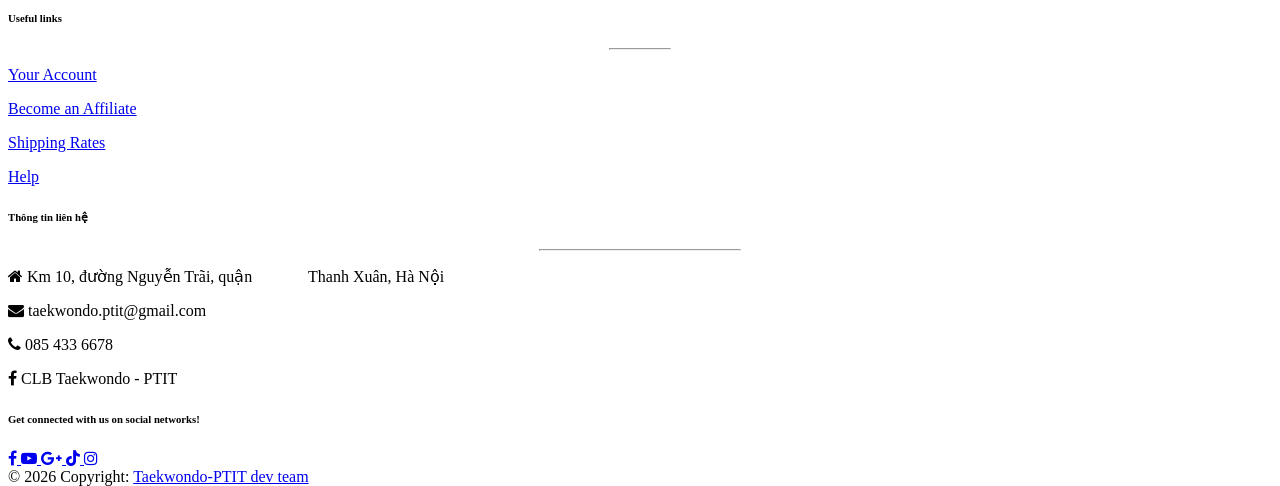
==== commit 9fd6136c: "add hoatdong page (activity list) + fund summary on quanli/hoatdong - New page hoatdong.html: monthl" ====
--- a/bandieuhanh.html
+++ b/bandieuhanh.html
@@ -324,6 +324,7 @@
     <!-- MDB core JavaScript -->
     <script type="text/javascript" src="js/mdb.min.js"></script>
     <script src="js/modules/header.js" defer></script>
+    <script src="js/modules/auth-nav.js" defer></script>
     <script src="js/modules/footer.js" defer></script>
     <!-- <script src="https://maps.google.com/maps/api/js"></script> -->
     <script>
--- a/css/style.css
+++ b/css/style.css
@@ -55,3 +55,47 @@
   -webkit-transform:translate(0,-50%);
           transform:translate(0,-50%);
 }
+
+.member-card .bcn-tags {
+    display: flex;
+    flex-wrap: wrap;
+    gap: 4px;
+    margin-top: 4px;
+    margin-bottom: 4px;
+}
+.member-card .bcn-tag {
+    font-size: 0.85rem;
+    font-weight: bold;
+    text-transform: uppercase;
+    padding: 6px 12px;
+    background-color: #1a1a1a;
+    color: #ffd700;
+    box-shadow: 0 1px 3px rgba(0,0,0,0.2);
+}
+.member-card .bcn-tag i {
+    margin-right: 3px;
+}
+.member-card .ntnt-tags {
+    display: flex;
+    flex-wrap: wrap;
+    gap: 4px;
+    margin-top: 4px;
+    margin-bottom: 4px;
+}
+.member-card .ntnt-tag {
+    font-size: 0.75rem;
+    font-weight: normal;
+    padding: 4px 10px;
+    box-shadow: 0 1px 3px rgba(0,0,0,0.2);
+}
+.member-card .ntnt-tag i {
+    margin-right: 3px;
+}
+.member-card .ntnt-nam-thanh {
+    background-color: #007bff;
+    color: #fff;
+}
+.member-card .ntnt-nu-tu {
+    background-color: #e83e8c;
+    color: #fff;
+}
